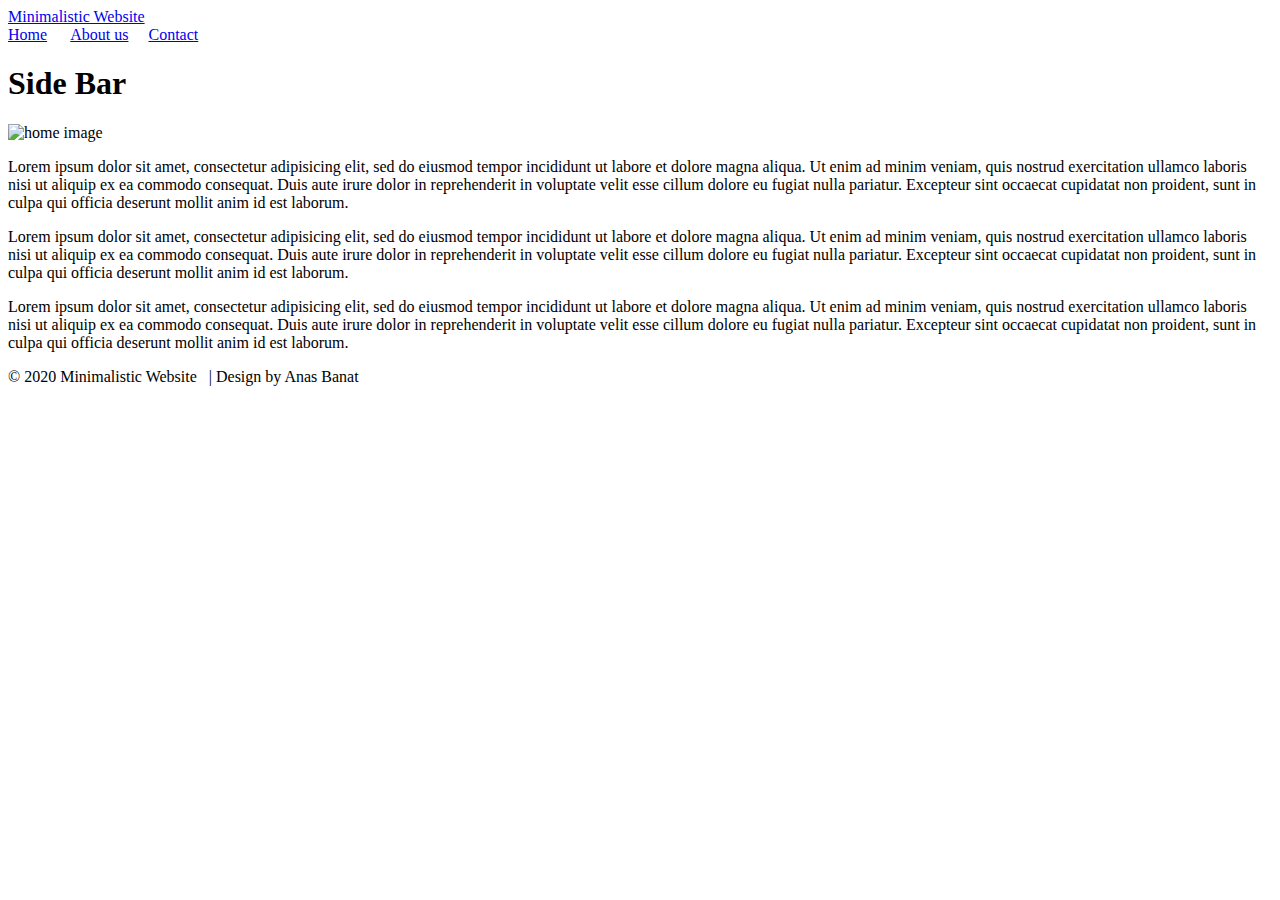
==== index.html @ ce8dd31a "Add files via upload" ====
<!DOCTYPE html>
<html lang="en" dir="ltr">

<head>
  <meta charset="utf-8">
  <title>Home</title>
  <link rel="stylesheet" href="css/style.css">
  <script src="js/script.js"></script>
</head>

<body>
  <div class="container">
    <header class="header">
      <a class="link-title" href="index.html">Minimalistic Website</a>

    </header>
    <nav class="menu">
      <a href="index.html">Home</a> &nbsp;&nbsp;&nbsp;&nbsp;
      <a href="about.html">About us</a>&nbsp;&nbsp;&nbsp;&nbsp;
      <a href="Contact.html">Contact</a>
    </nav>

    <aside>
      <h1>Side Bar</h1>
    </aside>

    <article class="main">

      <div id="home-image">
        <img src="img/img-1.jpeg" alt="home image">

      </div>

      <p>Lorem ipsum dolor sit amet, consectetur adipisicing elit, sed do eiusmod tempor incididunt ut labore et dolore magna aliqua. Ut enim ad minim veniam, quis nostrud exercitation ullamco laboris nisi ut aliquip ex ea commodo consequat. Duis
        aute irure dolor in reprehenderit in voluptate velit esse cillum dolore eu fugiat nulla pariatur. Excepteur sint occaecat cupidatat non proident, sunt in culpa qui officia deserunt mollit anim id est laborum.</p>
      <p>Lorem ipsum dolor sit amet, consectetur adipisicing elit, sed do eiusmod tempor incididunt ut labore et dolore magna aliqua. Ut enim ad minim veniam, quis nostrud exercitation ullamco laboris nisi ut aliquip ex ea commodo consequat. Duis
        aute irure dolor in reprehenderit in voluptate velit esse cillum dolore eu fugiat nulla pariatur. Excepteur sint occaecat cupidatat non proident, sunt in culpa qui officia deserunt mollit anim id est laborum.</p>
      <p>Lorem ipsum dolor sit amet, consectetur adipisicing elit, sed do eiusmod tempor incididunt ut labore et dolore magna aliqua. Ut enim ad minim veniam, quis nostrud exercitation ullamco laboris nisi ut aliquip ex ea commodo consequat. Duis
        aute irure dolor in reprehenderit in voluptate velit esse cillum dolore eu fugiat nulla pariatur. Excepteur sint occaecat cupidatat non proident, sunt in culpa qui officia deserunt mollit anim id est laborum.</p>
    </article>

    <footer>
      &copy; 2020 Minimalistic Website &nbsp; <span class="separator"> | </span>
      Design by Anas Banat
    </footer>

  </div>
</body>

</html>
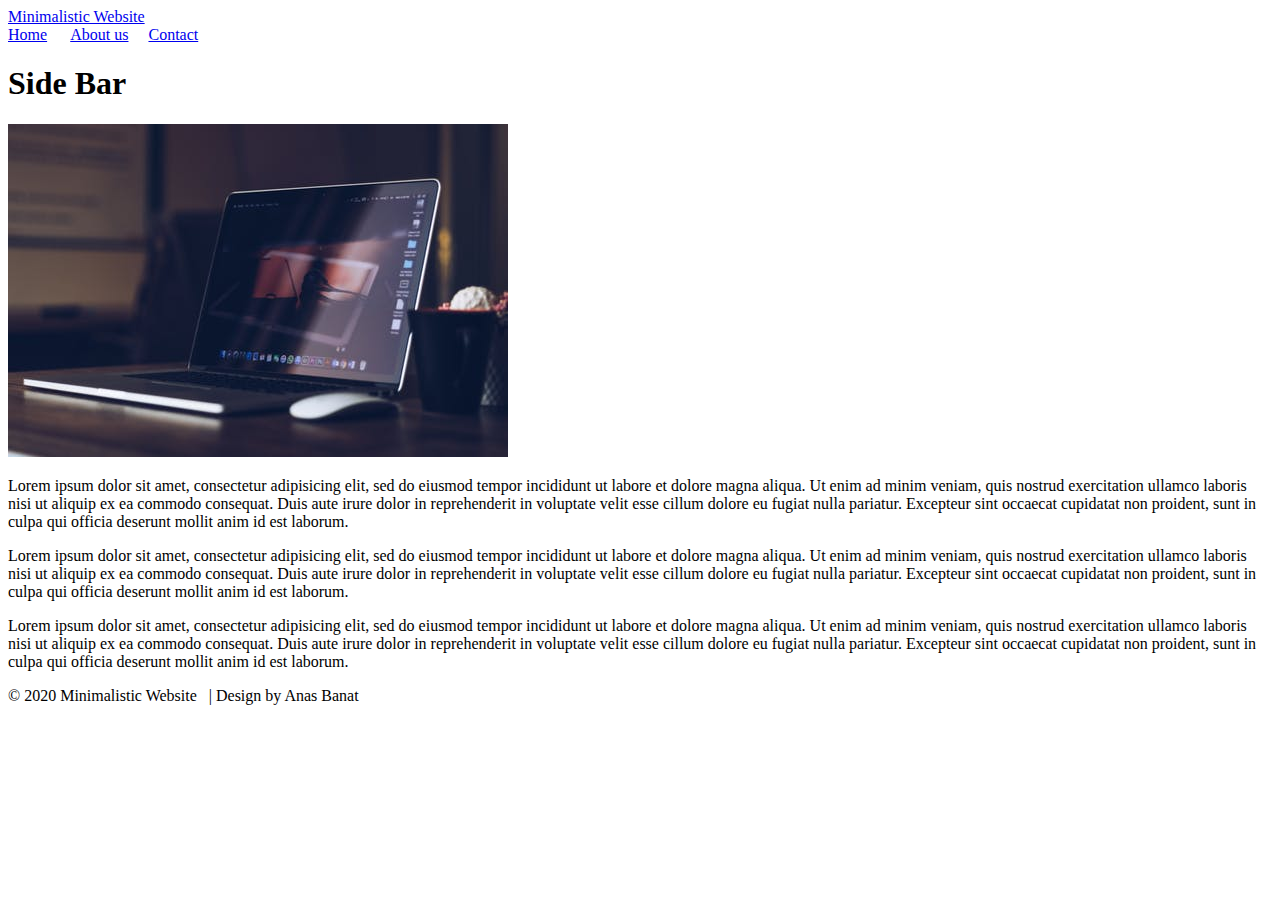
==== commit 46918b51: "Update index.html" ====
--- a/index.html
+++ b/index.html
@@ -17,7 +17,7 @@
     <nav class="menu">
       <a href="index.html">Home</a> &nbsp;&nbsp;&nbsp;&nbsp;
       <a href="about.html">About us</a>&nbsp;&nbsp;&nbsp;&nbsp;
-      <a href="Contact.html">Contact</a>
+      <a href="contact.html">Contact</a>
     </nav>
 
     <aside>
@@ -47,4 +47,4 @@
   </div>
 </body>
 
-</html>+</html>
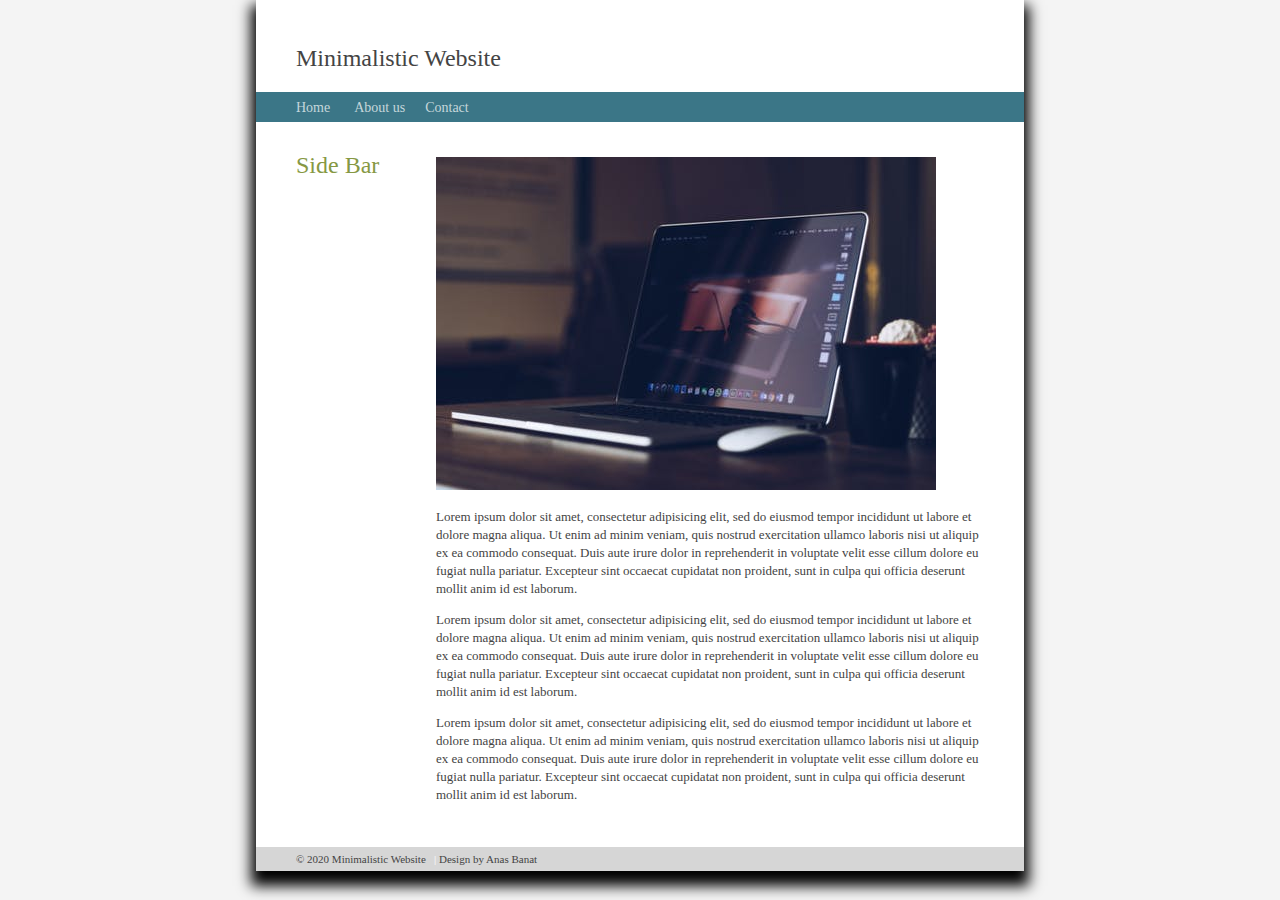
==== commit f694642e: "Update index.html" ====
--- a/css/style.css
+++ b/css/style.css
@@ -0,0 +1,145 @@
+body {
+  background: #F4F4F4;
+  margin: 0;
+}
+
+.link-title {
+  text-decoration: none;
+  font-size: 24px;
+  color: #444444;
+}
+
+.page-heading {
+  text-align: center;
+  margin-bottom: 20px;
+}
+
+.container{
+  width: 60%;
+  margin: 0 auto;
+  background: #FFF;
+  box-shadow: 0px 10px 13px 5px;
+}
+
+.header{
+  padding: 45px 0 20px 40px;
+}
+
+.menu{
+  background: #3b7687;
+  padding: 6px 0 6px 40px;
+}
+
+.menu a {
+  color: #c5d6db;
+  text-decoration: none;
+  font-size: 14px;
+  font-family: "Arial Narrow", "Myriad Pro";
+}
+
+.menu a:hover {
+  color:  #063e4e;
+}
+
+aside {
+  float: left;
+  width: 120px;
+  padding: 30px 0 0 40px;
+}
+
+h1 {
+  margin: 0px;
+  color: #869843;
+  font-size: 24px;
+  font-family: "Arial Narrow", "Myriad Pro";
+  font-weight:  normal;
+}
+
+h2 {
+  color: #3b7687;
+  font-size: 15px;
+  margin: 20px 0 5px 0;
+}
+
+.main {
+  margin: 0 0 0 180px;
+  padding: 35px 40px 30px 0;
+  color: #444444;
+  font font-family: "Georgia";
+  font-size: 13px;
+  line-height: 18px;
+  text-emphasis: justify;
+}
+
+.main a :hover{
+  color: #444444;
+}
+
+
+footer {
+  padding: 6px 40px 6px 40px;
+  background: #d6d6d6;
+  font-family: "Lucida Sans Unicode";
+  color: #444444;
+  font-size: 11px;
+  text-decoration: right;
+}
+
+footer a {
+  text-decoration: none;
+  color: #262626;
+}
+
+.separator{
+  color: #ffffff;
+  font-size: 11px;
+}
+
+/*********************** About Page **************/
+
+#about-page #home-image img {
+  width: 70%;
+  float: left;
+  margin-bottom: 20px;
+}
+
+#about-page #profile-info {
+  width: 20%;
+  float: right;
+  margin: 5px;
+}
+
+#about-page .description {
+  clear: both;
+}
+
+
+
+/************************* Contact Page *********************/
+
+
+#contact #form {
+  width: 500px;
+  padding: 10px;
+  margin: 0 auto;
+  box-shadow: 0px 10px 13px 5px;
+  border-radius: 5px;
+}
+
+#contact #form input {
+  width: 100%;
+  border-radius: 5px;
+  height: 20px;
+  background: #D6D6D6;
+}
+
+#contact #form #message {
+  width: 100%;
+  border-radius: 5px;
+  background: #D6D6D6;
+}
+
+#contact #form #submit {
+  background: #3b7687;
+  height: 30px;
+}
